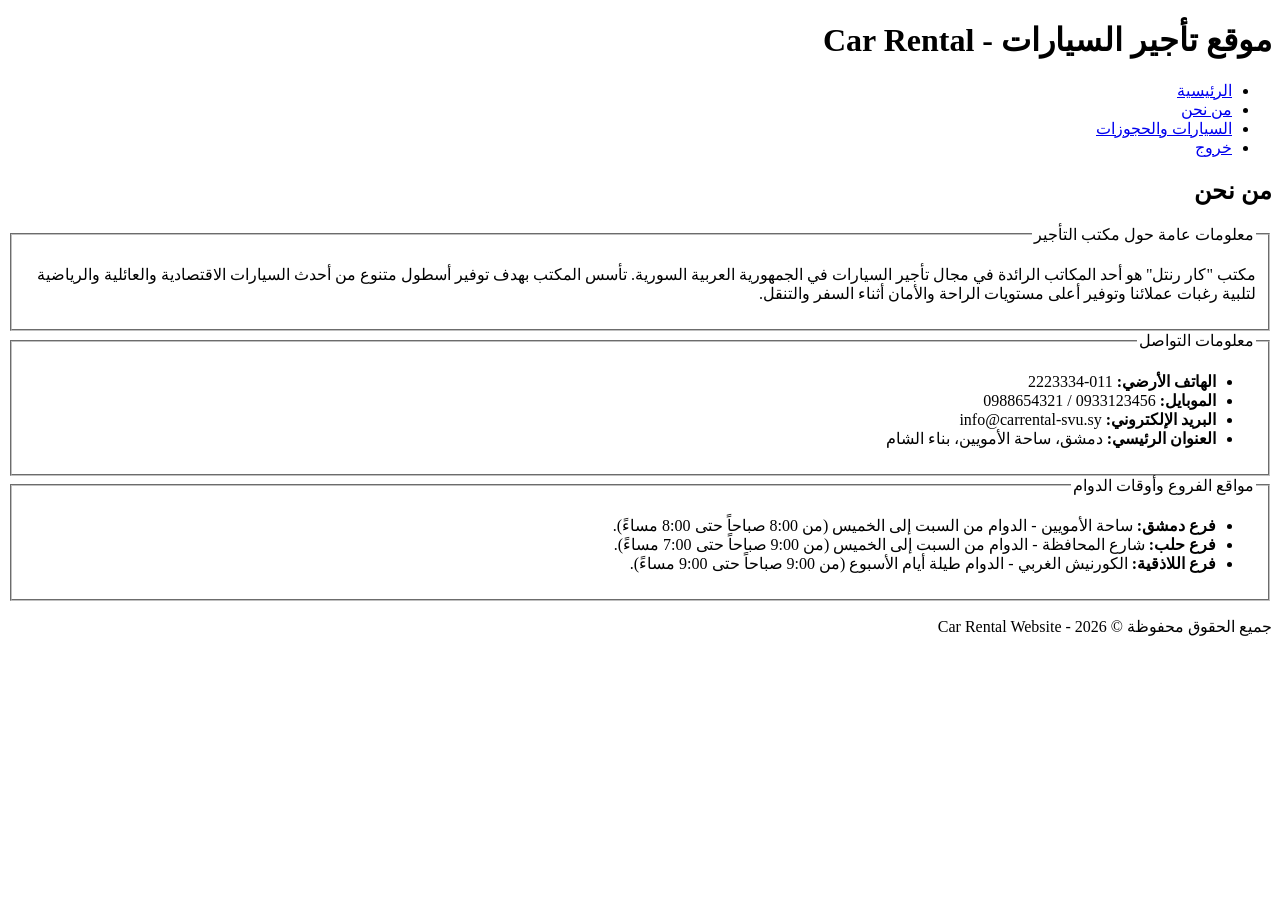
==== AboutUs.html @ d7c770b1 "Add AboutUs.html" ====
<!DOCTYPE html PUBLIC "-//W3C//DTD XHTML 1.0 Transitional//EN" "http://www.w3.org/TR/xhtml1/DTD/xhtml1-transitional.dtd">
<html xmlns="http://www.w3.org/1999/xhtml" xml:lang="ar" lang="ar" dir="rtl">
<head>
    <meta http-equiv="Content-Type" content="text/html; charset=UTF-8" />
    <title>من نحن - Car Rental Website</title>
    <link rel="stylesheet" type="text/css" href="style.css" />
    <script type="text/javascript" src="jquery-1.10.2.min.js"></script>
    <script type="text/javascript" src="myFunctions.js"></script>
</head>
<body>
    <div id="header">
        <div class="header-container">
            <h1>موقع تأجير السيارات - Car Rental</h1>
            <div id="menu">
                <ul>
                    <li><a href="home.html">الرئيسية</a></li>
                    <li><a href="AboutUs.html" class="active">من نحن</a></li>
                    <li><a href="Cars.html">السيارات والحجوزات</a></li>
                    <li><a href="home.html">خروج</a></li>
                </ul>
            </div>
        </div>
    </div>

    <div id="content">
        <h2>من نحن</h2>
        <fieldset>
            <legend>معلومات عامة حول مكتب التأجير</legend>
            <p>مكتب "كار رنتل" هو أحد المكاتب الرائدة في مجال تأجير السيارات في الجمهورية العربية السورية. تأسس المكتب بهدف توفير أسطول متنوع من أحدث السيارات الاقتصادية والعائلية والرياضية لتلبية رغبات عملائنا وتوفير أعلى مستويات الراحة والأمان أثناء السفر والتنقل.</p>
        </fieldset>

        <fieldset>
            <legend>معلومات التواصل</legend>
            <ul>
                <li><strong>الهاتف الأرضي:</strong> 011-2223334</li>
                <li><strong>الموبايل:</strong> 0933123456 / 0988654321</li>
                <li><strong>البريد الإلكتروني:</strong> info@carrental-svu.sy</li>
                <li><strong>العنوان الرئيسي:</strong> دمشق، ساحة الأمويين، بناء الشام</li>
            </ul>
        </fieldset>

        <fieldset>
            <legend>مواقع الفروع وأوقات الدوام</legend>
            <ul>
                <li><strong>فرع دمشق:</strong> ساحة الأمويين - الدوام من السبت إلى الخميس (من 8:00 صباحاً حتى 8:00 مساءً).</li>
                <li><strong>فرع حلب:</strong> شارع المحافظة - الدوام من السبت إلى الخميس (من 9:00 صباحاً حتى 7:00 مساءً).</li>
                <li><strong>فرع اللاذقية:</strong> الكورنيش الغربي - الدوام طيلة أيام الأسبوع (من 9:00 صباحاً حتى 9:00 مساءً).</li>
            </ul>
        </fieldset>
    </div>

    <div id="footer">
        <p>جميع الحقوق محفوظة &copy; 2026 - Car Rental Website</p>
    </div>
</body>
</html>
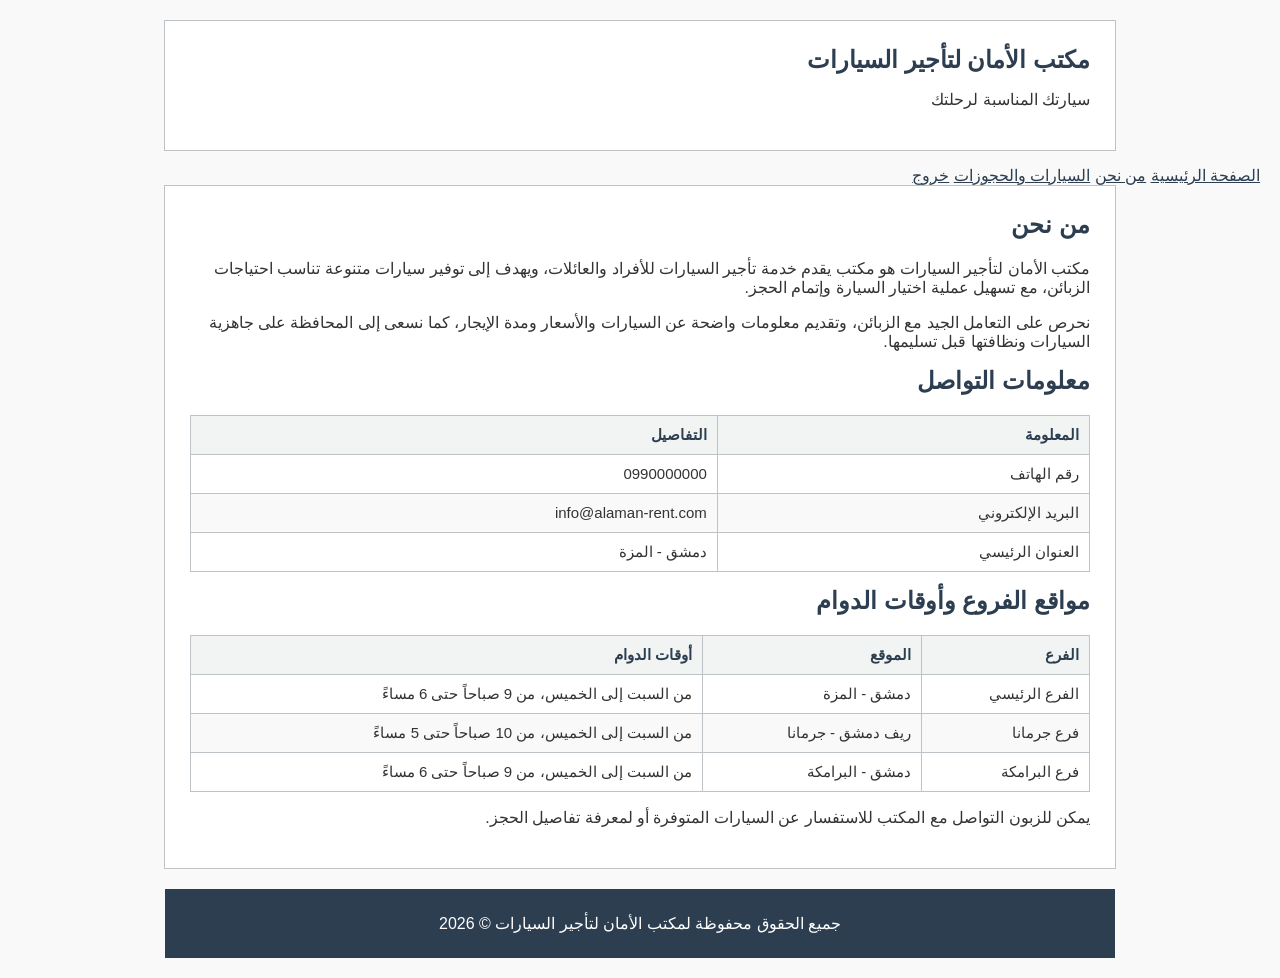
==== commit f99c4ba2: "Update AboutUs.html (final version)" ====
--- a/AboutUs.html
+++ b/AboutUs.html
@@ -2,55 +2,89 @@
 <html xmlns="http://www.w3.org/1999/xhtml" xml:lang="ar" lang="ar" dir="rtl">
 <head>
     <meta http-equiv="Content-Type" content="text/html; charset=UTF-8" />
-    <title>من نحن - Car Rental Website</title>
+    <title>من نحن - مكتب الأمان لتأجير السيارات</title>
     <link rel="stylesheet" type="text/css" href="style.css" />
-    <script type="text/javascript" src="jquery-1.10.2.min.js"></script>
-    <script type="text/javascript" src="myFunctions.js"></script>
 </head>
 <body>
-    <div id="header">
-        <div class="header-container">
-            <h1>موقع تأجير السيارات - Car Rental</h1>
-            <div id="menu">
-                <ul>
-                    <li><a href="home.html">الرئيسية</a></li>
-                    <li><a href="AboutUs.html" class="active">من نحن</a></li>
-                    <li><a href="Cars.html">السيارات والحجوزات</a></li>
-                    <li><a href="home.html">خروج</a></li>
-                </ul>
-            </div>
+    <div id="page">
+        <div id="header">
+            <h1>مكتب الأمان لتأجير السيارات</h1>
+            <p>سيارتك المناسبة لرحلتك</p>
         </div>
-    </div>
 
-    <div id="content">
-        <h2>من نحن</h2>
-        <fieldset>
-            <legend>معلومات عامة حول مكتب التأجير</legend>
-            <p>مكتب "كار رنتل" هو أحد المكاتب الرائدة في مجال تأجير السيارات في الجمهورية العربية السورية. تأسس المكتب بهدف توفير أسطول متنوع من أحدث السيارات الاقتصادية والعائلية والرياضية لتلبية رغبات عملائنا وتوفير أعلى مستويات الراحة والأمان أثناء السفر والتنقل.</p>
-        </fieldset>
+        <div id="menu">
+            <a href="home.html">الصفحة الرئيسية</a>
+            <a href="AboutUs.html" class="active">من نحن</a>
+            <a href="Cars.html">السيارات والحجوزات</a>
+            <a href="home.html">خروج</a>
+        </div>
 
-        <fieldset>
-            <legend>معلومات التواصل</legend>
-            <ul>
-                <li><strong>الهاتف الأرضي:</strong> 011-2223334</li>
-                <li><strong>الموبايل:</strong> 0933123456 / 0988654321</li>
-                <li><strong>البريد الإلكتروني:</strong> info@carrental-svu.sy</li>
-                <li><strong>العنوان الرئيسي:</strong> دمشق، ساحة الأمويين، بناء الشام</li>
-            </ul>
-        </fieldset>
+        <div id="content">
+            <h2>من نحن</h2>
+            <p>
+                مكتب الأمان لتأجير السيارات هو مكتب يقدم خدمة تأجير السيارات
+                للأفراد والعائلات، ويهدف إلى توفير سيارات متنوعة تناسب احتياجات
+                الزبائن، مع تسهيل عملية اختيار السيارة وإتمام الحجز.
+            </p>
+            <p>
+                نحرص على التعامل الجيد مع الزبائن، وتقديم معلومات واضحة عن
+                السيارات والأسعار ومدة الإيجار، كما نسعى إلى المحافظة على
+                جاهزية السيارات ونظافتها قبل تسليمها.
+            </p>
 
-        <fieldset>
-            <legend>مواقع الفروع وأوقات الدوام</legend>
-            <ul>
-                <li><strong>فرع دمشق:</strong> ساحة الأمويين - الدوام من السبت إلى الخميس (من 8:00 صباحاً حتى 8:00 مساءً).</li>
-                <li><strong>فرع حلب:</strong> شارع المحافظة - الدوام من السبت إلى الخميس (من 9:00 صباحاً حتى 7:00 مساءً).</li>
-                <li><strong>فرع اللاذقية:</strong> الكورنيش الغربي - الدوام طيلة أيام الأسبوع (من 9:00 صباحاً حتى 9:00 مساءً).</li>
-            </ul>
-        </fieldset>
-    </div>
+            <h2>معلومات التواصل</h2>
+            <table cellspacing="0" cellpadding="8">
+                <tr>
+                    <th>المعلومة</th>
+                    <th>التفاصيل</th>
+                </tr>
+                <tr>
+                    <td>رقم الهاتف</td>
+                    <td>0990000000</td>
+                </tr>
+                <tr class="row-alt">
+                    <td>البريد الإلكتروني</td>
+                    <td>info@alaman-rent.com</td>
+                </tr>
+                <tr>
+                    <td>العنوان الرئيسي</td>
+                    <td>دمشق - المزة</td>
+                </tr>
+            </table>
 
-    <div id="footer">
-        <p>جميع الحقوق محفوظة &copy; 2026 - Car Rental Website</p>
+            <h2>مواقع الفروع وأوقات الدوام</h2>
+            <table cellspacing="0" cellpadding="8">
+                <tr>
+                    <th>الفرع</th>
+                    <th>الموقع</th>
+                    <th>أوقات الدوام</th>
+                </tr>
+                <tr>
+                    <td>الفرع الرئيسي</td>
+                    <td>دمشق - المزة</td>
+                    <td>من السبت إلى الخميس، من 9 صباحاً حتى 6 مساءً</td>
+                </tr>
+                <tr class="row-alt">
+                    <td>فرع جرمانا</td>
+                    <td>ريف دمشق - جرمانا</td>
+                    <td>من السبت إلى الخميس، من 10 صباحاً حتى 5 مساءً</td>
+                </tr>
+                <tr>
+                    <td>فرع البرامكة</td>
+                    <td>دمشق - البرامكة</td>
+                    <td>من السبت إلى الخميس، من 9 صباحاً حتى 6 مساءً</td>
+                </tr>
+            </table>
+
+            <p class="note">
+                يمكن للزبون التواصل مع المكتب للاستفسار عن السيارات المتوفرة
+                أو لمعرفة تفاصيل الحجز.
+            </p>
+        </div>
+
+        <div id="footer">
+            <p>جميع الحقوق محفوظة لمكتب الأمان لتأجير السيارات &copy; 2026</p>
+        </div>
     </div>
 </body>
 </html>
--- a/style.css
+++ b/style.css
@@ -0,0 +1,225 @@
+/* style.css - Car Rental Website Unified Stylesheet */
+/* تم اعتماد الستايل من حل الزميل ثم تصحيحه ليكون CSS2 صالحاً */
+
+body {
+    font-family: "Segoe UI", Tahoma, Geneva, Verdana, sans-serif;
+    font-size: 16px;
+    color: #333333;
+    background-color: #f9f9f9;
+    margin: 0;
+    padding: 20px;
+    text-align: right;
+}
+
+h1, h2, h3, h4, h5, h6 {
+    color: #2c3e50;
+    margin-top: 0;
+}
+
+p {
+    color: #333333;
+}
+
+a {
+    color: #2c3e50;
+}
+
+/* ===== Layout ===== */
+
+#header {
+    width: 900px;
+    margin: 0 auto 15px auto;
+    background-color: #ffffff;
+    border: 1px solid #bdc3c7;
+    padding: 25px;
+}
+
+.header-container {
+    width: 900px;
+    margin: 0 auto;
+}
+
+#header h1 {
+    color: #2c3e50;
+    font-size: 24px;
+    margin: 0 0 12px 0;
+}
+
+#menu {
+    margin-top: 10px;
+}
+
+#menu ul {
+    list-style: none;
+    margin: 0;
+    padding: 0;
+}
+
+#menu ul li {
+    display: inline;
+    margin-left: 12px;
+}
+
+#menu ul li a {
+    color: #2c3e50;
+    font-weight: bold;
+    padding: 6px 12px;
+}
+
+#menu ul li a.active {
+    background-color: #f2f4f4;
+    border: 1px solid #bdc3c7;
+}
+
+#content {
+    width: 900px;
+    margin: 0 auto 20px auto;
+    background-color: #ffffff;
+    border: 1px solid #bdc3c7;
+    padding: 25px;
+}
+
+#footer {
+    width: 900px;
+    margin: 0 auto;
+    background-color: #2c3e50;
+    color: #ffffff;
+    text-align: center;
+    padding: 25px;
+}
+
+#footer p {
+    color: #ffffff;
+    margin: 0;
+}
+
+/* ===== Fieldsets and labels ===== */
+
+fieldset {
+    border: 1px solid #bdc3c7;
+    padding: 15px;
+    margin-bottom: 15px;
+    background-color: #ffffff;
+}
+
+legend {
+    font-weight: bold;
+    color: #2c3e50;
+    background-color: #f2f4f4;
+    padding: 4px 10px;
+    border: 1px solid #bdc3c7;
+}
+
+label {
+    font-weight: bold;
+    color: #2c3e50;
+}
+
+/* ===== Text inputs (styled from one place) ===== */
+
+.text-input {
+    font-family: "Segoe UI", Tahoma, Geneva, Verdana, sans-serif;
+    font-size: 15px;
+    color: #333333;
+    background-color: #ffffff;
+    border: 1px solid #bdc3c7;
+    padding: 8px;
+    width: 320px;
+}
+
+/* ===== Buttons ===== */
+
+.button {
+    font-family: "Segoe UI", Tahoma, Geneva, Verdana, sans-serif;
+    font-size: 15px;
+    font-weight: bold;
+    color: #ffffff;
+    background-color: #2c3e50;
+    border: 1px solid #2c3e50;
+    padding: 9px 20px;
+    cursor: pointer;
+}
+
+/* ===== Tables ===== */
+
+table {
+    width: 100%;
+    margin-top: 15px;
+    margin-bottom: 15px;
+    background-color: #ffffff;
+    border-top: 1px solid #bdc3c7;
+    border-right: 1px solid #bdc3c7;
+}
+
+th, td {
+    border-bottom: 1px solid #bdc3c7;
+    border-left: 1px solid #bdc3c7;
+    padding: 10px;
+    text-align: right;
+    font-size: 15px;
+}
+
+th {
+    background-color: #f2f4f4;
+    color: #2c3e50;
+}
+
+.row-alt {
+    background-color: #f9f9f9;
+}
+
+.car-img {
+    width: 90px;
+    border: 1px solid #bdc3c7;
+}
+
+.details-content {
+    padding: 12px;
+    text-align: right;
+    border: 1px dashed #bdc3c7;
+    background-color: #f2f4f4;
+}
+
+/* ===== Form and result sections ===== */
+
+.form-row {
+    margin-bottom: 12px;
+}
+
+.form-actions {
+    text-align: center;
+    margin-top: 15px;
+}
+
+.continue-row {
+    text-align: center;
+    margin-top: 20px;
+}
+
+#reservationSection {
+    margin-top: 30px;
+}
+
+#resultSection {
+    margin-top: 30px;
+}
+
+#resultBody {
+    text-align: right;
+}
+
+.discount {
+    color: #006600;
+    font-weight: bold;
+}
+
+.final-total {
+    color: #2c3e50;
+    font-size: 18px;
+    font-weight: bold;
+}
+
+.result-actions {
+    text-align: center;
+    margin-top: 15px;
+}
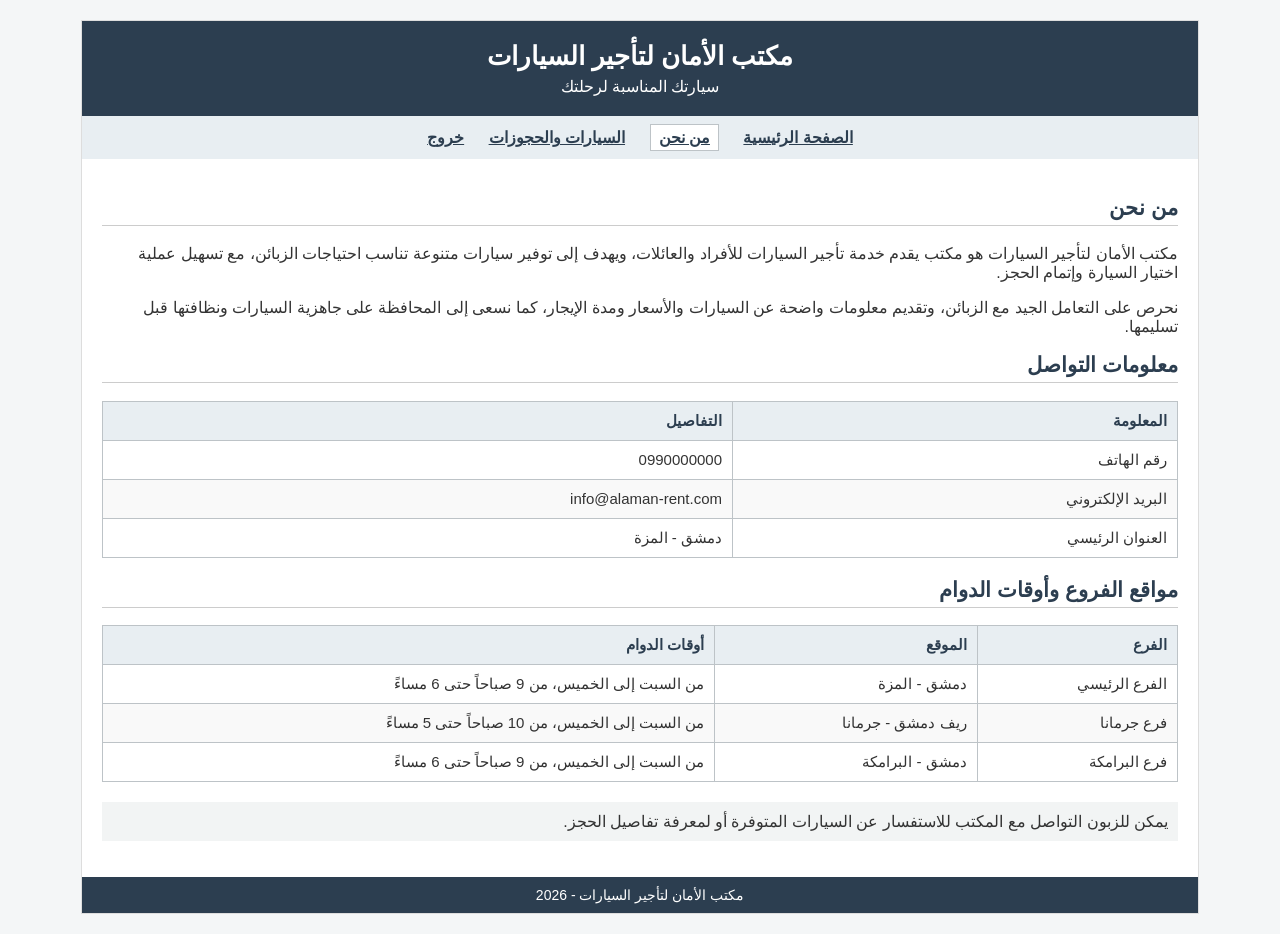
==== commit db1ceff6: "Update AboutUs.html" ====
--- a/AboutUs.html
+++ b/AboutUs.html
@@ -83,7 +83,7 @@
         </div>
 
         <div id="footer">
-            <p>جميع الحقوق محفوظة لمكتب الأمان لتأجير السيارات &copy; 2026</p>
+            <p>مكتب الأمان لتأجير السيارات - 2026</p>
         </div>
     </div>
 </body>
--- a/style.css
+++ b/style.css
@@ -1,19 +1,73 @@
-/* style.css - Car Rental Website Unified Stylesheet */
-/* تم اعتماد الستايل من حل الزميل ثم تصحيحه ليكون CSS2 صالحاً */
+/* style.css - مكتب الأمان لتأجير السيارات */
+/* تنسيق موحد لجميع الصفحات - CSS2 فقط */
 
 body {
-    font-family: "Segoe UI", Tahoma, Geneva, Verdana, sans-serif;
+    font-family: Tahoma, Arial, sans-serif;
     font-size: 16px;
+    background-color: #f4f6f7;
     color: #333333;
-    background-color: #f9f9f9;
     margin: 0;
     padding: 20px;
     text-align: right;
 }
 
-h1, h2, h3, h4, h5, h6 {
-    color: #2c3e50;
-    margin-top: 0;
+#page {
+    width: 90%;
+    margin: auto;
+    background-color: #ffffff;
+    border: 1px solid #dddddd;
+}
+
+#header {
+    background-color: #2c3e50;
+    color: #ffffff;
+    text-align: center;
+    padding: 15px;
+}
+
+#header h1 {
+    color: #ffffff;
+    margin: 5px;
+    font-size: 26px;
+}
+
+#header p {
+    color: #ffffff;
+    margin: 5px;
+}
+
+#menu {
+    background-color: #e8eef2;
+    text-align: center;
+    padding: 12px;
+}
+
+#menu a {
+    color: #2c3e50;
+    margin: 10px;
+    font-weight: bold;
+}
+
+#menu a.active {
+    background-color: #ffffff;
+    border: 1px solid #bdc3c7;
+    padding: 4px 8px;
+}
+
+#content {
+    padding: 20px;
+}
+
+h2 {
+    color: #2c3e50;
+    border-bottom: 1px solid #cccccc;
+    padding-bottom: 5px;
+    font-size: 21px;
+}
+
+h3 {
+    color: #2c3e50;
+    font-size: 18px;
 }
 
 p {
@@ -24,75 +78,6 @@
     color: #2c3e50;
 }
 
-/* ===== Layout ===== */
-
-#header {
-    width: 900px;
-    margin: 0 auto 15px auto;
-    background-color: #ffffff;
-    border: 1px solid #bdc3c7;
-    padding: 25px;
-}
-
-.header-container {
-    width: 900px;
-    margin: 0 auto;
-}
-
-#header h1 {
-    color: #2c3e50;
-    font-size: 24px;
-    margin: 0 0 12px 0;
-}
-
-#menu {
-    margin-top: 10px;
-}
-
-#menu ul {
-    list-style: none;
-    margin: 0;
-    padding: 0;
-}
-
-#menu ul li {
-    display: inline;
-    margin-left: 12px;
-}
-
-#menu ul li a {
-    color: #2c3e50;
-    font-weight: bold;
-    padding: 6px 12px;
-}
-
-#menu ul li a.active {
-    background-color: #f2f4f4;
-    border: 1px solid #bdc3c7;
-}
-
-#content {
-    width: 900px;
-    margin: 0 auto 20px auto;
-    background-color: #ffffff;
-    border: 1px solid #bdc3c7;
-    padding: 25px;
-}
-
-#footer {
-    width: 900px;
-    margin: 0 auto;
-    background-color: #2c3e50;
-    color: #ffffff;
-    text-align: center;
-    padding: 25px;
-}
-
-#footer p {
-    color: #ffffff;
-    margin: 0;
-}
-
 /* ===== Fieldsets and labels ===== */
 
 fieldset {
@@ -105,7 +90,7 @@
 legend {
     font-weight: bold;
     color: #2c3e50;
-    background-color: #f2f4f4;
+    background-color: #e8eef2;
     padding: 4px 10px;
     border: 1px solid #bdc3c7;
 }
@@ -115,10 +100,10 @@
     color: #2c3e50;
 }
 
-/* ===== Text inputs (styled from one place) ===== */
+/* ===== Inputs and buttons ===== */
 
 .text-input {
-    font-family: "Segoe UI", Tahoma, Geneva, Verdana, sans-serif;
+    font-family: Tahoma, Arial, sans-serif;
     font-size: 15px;
     color: #333333;
     background-color: #ffffff;
@@ -127,10 +112,8 @@
     width: 320px;
 }
 
-/* ===== Buttons ===== */
-
 .button {
-    font-family: "Segoe UI", Tahoma, Geneva, Verdana, sans-serif;
+    font-family: Tahoma, Arial, sans-serif;
     font-size: 15px;
     font-weight: bold;
     color: #ffffff;
@@ -144,8 +127,8 @@
 
 table {
     width: 100%;
-    margin-top: 15px;
-    margin-bottom: 15px;
+    margin-top: 10px;
+    margin-bottom: 20px;
     background-color: #ffffff;
     border-top: 1px solid #bdc3c7;
     border-right: 1px solid #bdc3c7;
@@ -160,7 +143,7 @@
 }
 
 th {
-    background-color: #f2f4f4;
+    background-color: #e8eef2;
     color: #2c3e50;
 }
 
@@ -174,7 +157,7 @@
 }
 
 .details-content {
-    padding: 12px;
+    padding: 10px;
     text-align: right;
     border: 1px dashed #bdc3c7;
     background-color: #f2f4f4;
@@ -197,11 +180,11 @@
 }
 
 #reservationSection {
-    margin-top: 30px;
+    margin-top: 25px;
 }
 
 #resultSection {
-    margin-top: 30px;
+    margin-top: 25px;
 }
 
 #resultBody {
@@ -223,3 +206,23 @@
     text-align: center;
     margin-top: 15px;
 }
+
+.note {
+    background-color: #f2f4f4;
+    padding: 10px;
+}
+
+/* ===== Footer ===== */
+
+#footer {
+    background-color: #2c3e50;
+    color: #ffffff;
+    text-align: center;
+    padding: 10px;
+}
+
+#footer p {
+    color: #ffffff;
+    margin: 0;
+    font-size: 14px;
+}
